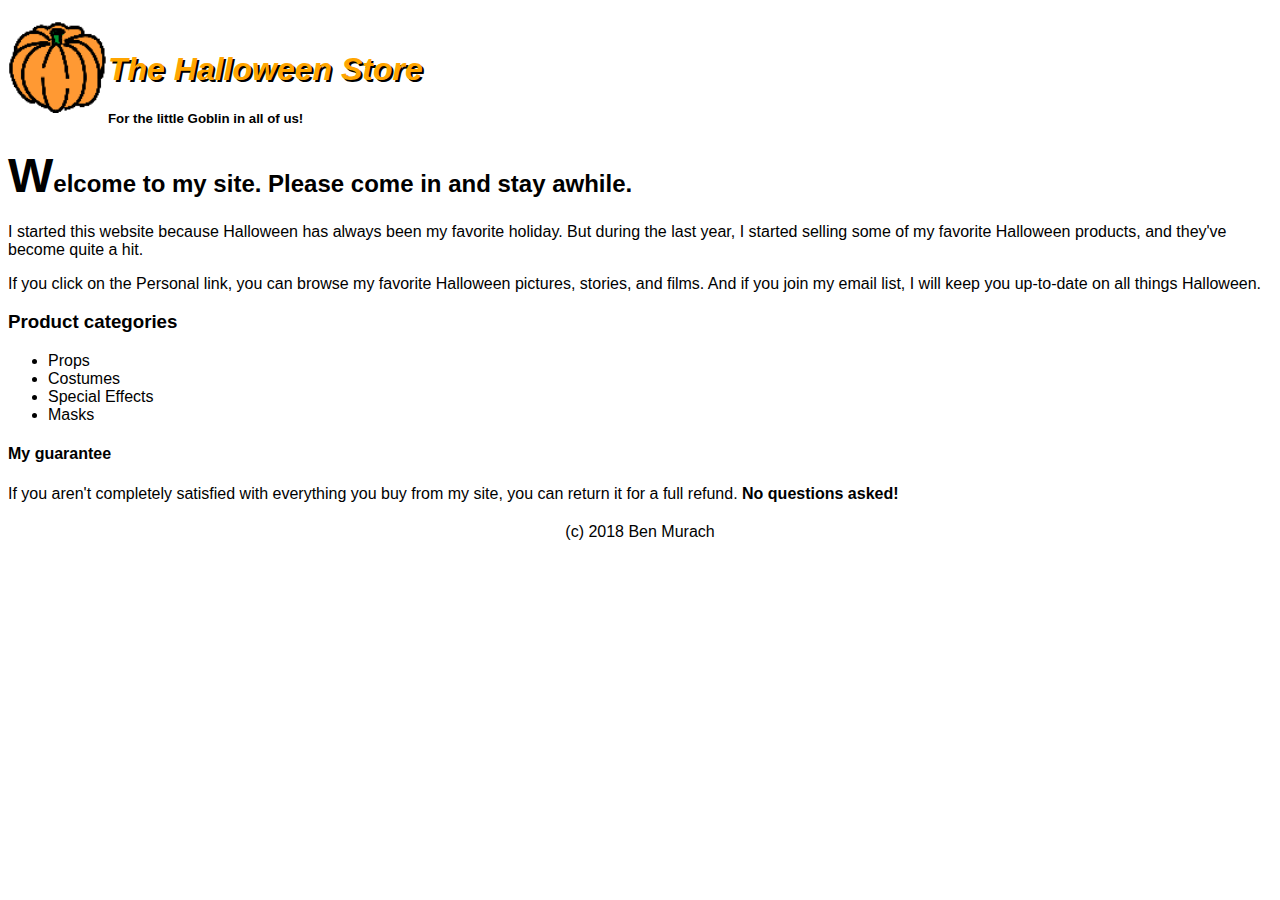
==== index.html @ e805ba13 "Save entire folder" ====
<!DOCTYPE html>

<html lang="en">
<head>
	<meta charset="utf-8" />
	<img src="images\pumpkin.gif" width="100">
	<link rel="stylesheet" href="styles/main.css">
	<title>The Halloween Store</title>
	<h1>The Halloween Store</h1>
	<h5>For the little Goblin in all of us!</h5>
</head>

<body>
	<main>
		<h2><span class="W">W</span>elcome to my site. Please come in and stay awhile.</h2>
		<p>I started this website because Halloween has always been my favorite holiday. But during the last year, I started selling some of my favorite Halloween products, and they've become quite a hit.</p>
		<p>	If you click on the Personal link, you can browse my favorite Halloween pictures, stories, and films. And if you join my email list, I will keep you up-to-date on all things Halloween.</p>

<h3>Product categories</h3>
<ul>
<li>Props</li> 
<li>Costumes</li>
<li>Special Effects</li>
<li>Masks</li>
</ul>
<h4>My guarantee</h4>

If you aren't completely satisfied with everything you buy from my site, you can return it for a full refund. <b>No questions asked!</b>					

<footer>(c) 2018 Ben Murach</footer>
	</main>
</body>
</html>
---- styles/main.css ----
html {
    font-family: sans-serif;
}
img {
    float: left;
}
h1 {
    color: orange;
    font-style: italic;
    padding-top: 30px;
    margin-left: 10px;
    text-shadow:2px 2px black
}
.W{
    font-size: 2em;
}








footer {
    text-align: center;
    padding: 20px;
}
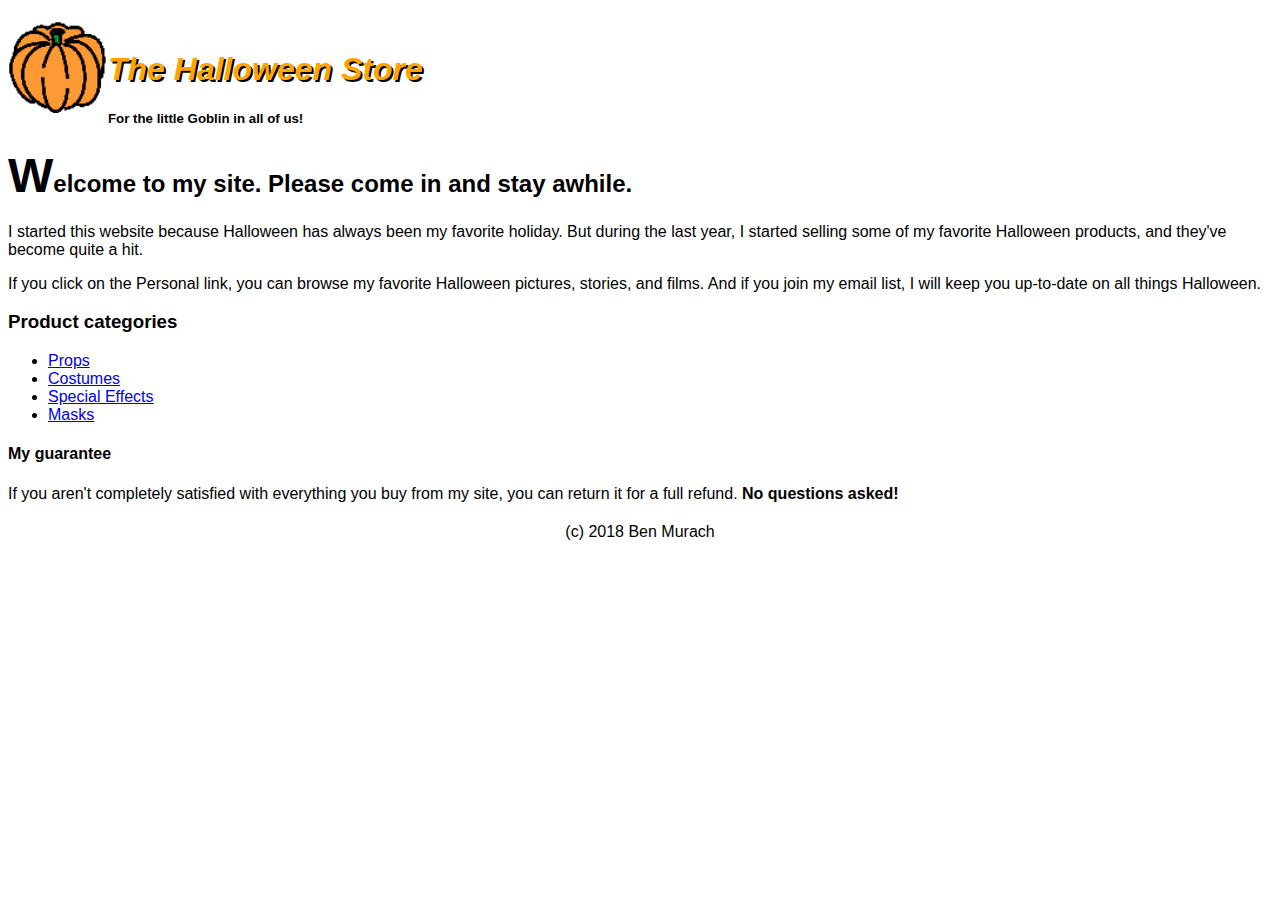
==== commit 9a965faa: "Added links and sites" ====
--- a/index.html
+++ b/index.html
@@ -18,10 +18,10 @@
 
 <h3>Product categories</h3>
 <ul>
-<li>Props</li> 
-<li>Costumes</li>
-<li>Special Effects</li>
-<li>Masks</li>
+<li><a href="products/props.html">Props</a></li> 
+<li><a href="products/costumes.html">Costumes</a></li>
+<li><a href="products/special.html">Special Effects</a></li>
+<li><a href="products/masks.html">Masks</a></li>
 </ul>
 <h4>My guarantee</h4>
 
